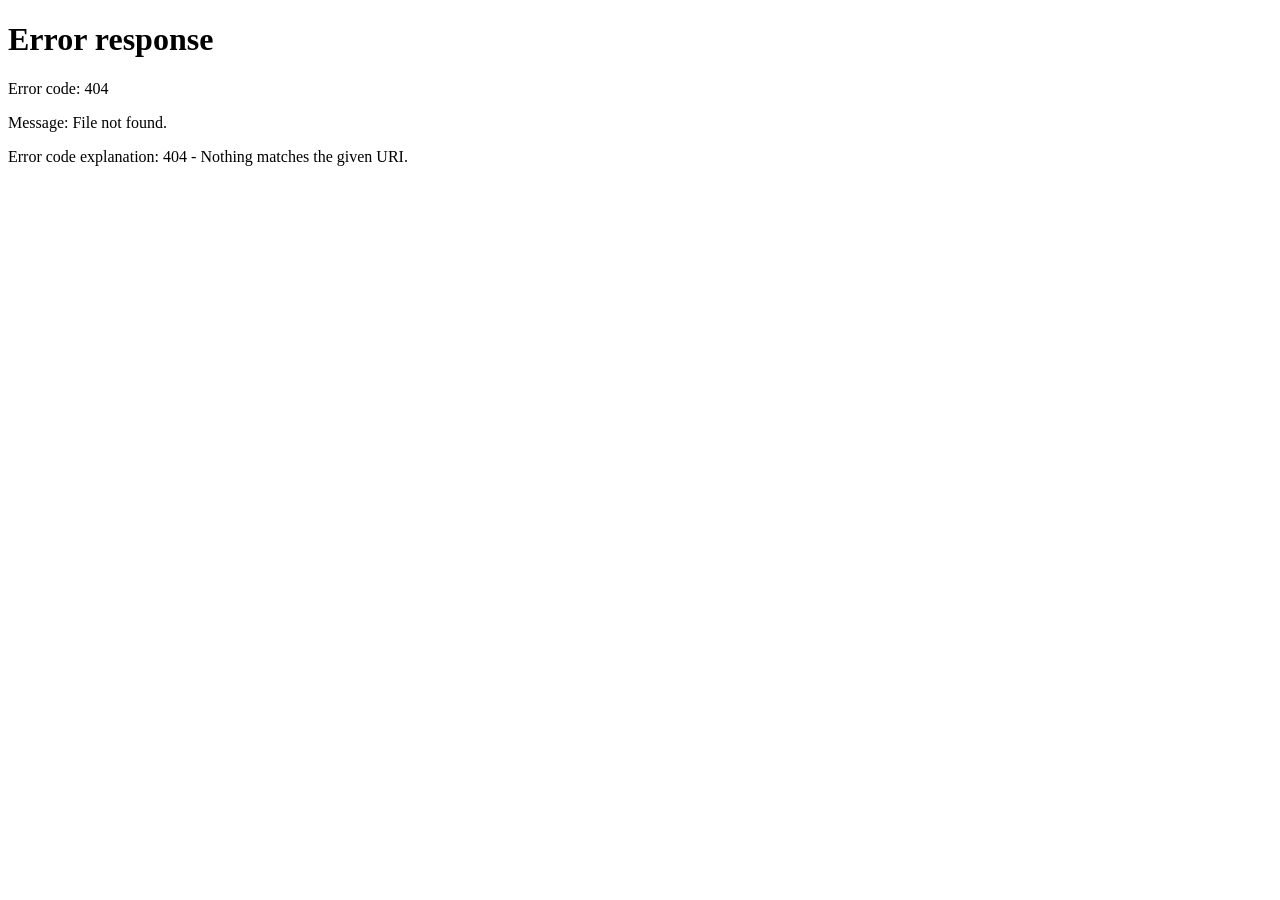
==== index.html @ 5ba10228 "Add files via upload" ====
<!DOCTYPE html>
<html lang="en"><head><meta charset="utf-8"><meta name="viewport" content="width=device-width,initial-scale=1"><meta http-equiv="refresh" content="0; url=Core/Index.html"><title>BlynsOS 1.0 Stabilized</title></head><body><p><a href="Core/Index.html">Open BlynsOS 1.0 Stabilized</a></p></body></html>
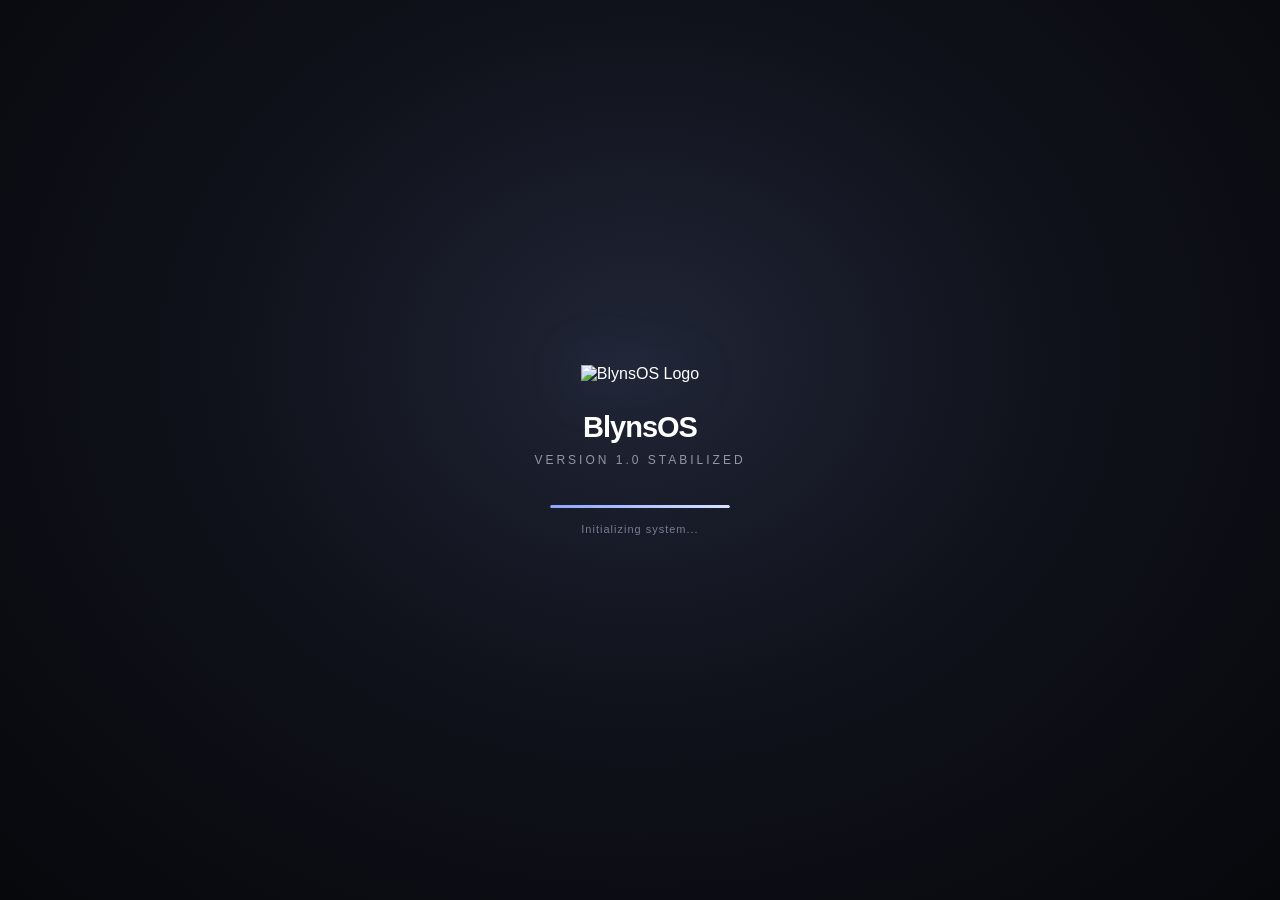
==== commit 42fbd53e: "Index Updates & Icon Restore" ====
--- a/index.html
+++ b/index.html
@@ -1,2 +1,137 @@
+
 <!DOCTYPE html>
-<html lang="en"><head><meta charset="utf-8"><meta name="viewport" content="width=device-width,initial-scale=1"><meta http-equiv="refresh" content="0; url=Core/Index.html"><title>BlynsOS 1.0 Stabilized</title></head><body><p><a href="Core/Index.html">Open BlynsOS 1.0 Stabilized</a></p></body></html>+<html lang="en">
+<head>
+    <meta charset="UTF-8">
+    <meta name="viewport" content="width=device-width, initial-scale=1.0">
+
+    <meta name="theme-color" content="#08090d">
+    <meta name="description" content="BlynsOS 1.0 Stabilized">
+
+    <title>BlynsOS</title>
+
+    <link rel="icon" href="favicon.ico">
+
+    <style>
+        * {
+            margin: 0;
+            padding: 0;
+            box-sizing: border-box;
+        }
+
+        body {
+            height: 100vh;
+            display: flex;
+            align-items: center;
+            justify-content: center;
+            overflow: hidden;
+            font-family: -apple-system, BlinkMacSystemFont,
+                "Segoe UI", sans-serif;
+            background:
+                radial-gradient(ellipse at 50% 40%,
+                #202536 0%, #10121b 45%, #07080c 100%);
+            color: white;
+        }
+
+        .container {
+            text-align: center;
+            animation: appear 1s ease;
+        }
+
+        .logo {
+            width: 88px;
+            height: 88px;
+            object-fit: contain;
+            margin-bottom: 28px;
+            filter: drop-shadow(0 0 28px #8c9eff55);
+            animation: float 3s ease-in-out infinite;
+        }
+
+        h1 {
+            font-size: 29px;
+            font-weight: 600;
+            letter-spacing: -1px;
+        }
+
+        .version {
+            margin-top: 9px;
+            font-size: 12px;
+            color: #9298a9;
+            letter-spacing: 3px;
+            text-transform: uppercase;
+        }
+
+        .loading {
+            width: 180px;
+            height: 3px;
+            margin: 38px auto 15px;
+            border-radius: 10px;
+            background: #ffffff18;
+            overflow: hidden;
+        }
+
+        .progress {
+            height: 100%;
+            width: 0%;
+            border-radius: 10px;
+            background: linear-gradient(
+                90deg, #8da5ff, #d9e2ff
+            );
+            box-shadow: 0 0 12px #8da5ff;
+            animation: load 2s ease-in-out forwards;
+        }
+
+        .status {
+            font-size: 11px;
+            color: #777e91;
+            letter-spacing: 1px;
+        }
+
+        @keyframes load {
+            to { width: 100%; }
+        }
+
+        @keyframes float {
+            50% { transform: translateY(-8px); }
+        }
+
+        @keyframes appear {
+            from {
+                opacity: 0;
+                transform: translateY(12px);
+            }
+            to {
+                opacity: 1;
+                transform: translateY(0);
+            }
+        }
+    </style>
+</head>
+
+<body>
+
+    <div class="container">
+        <img
+            class="logo"
+            src="https://i.postimg.cc/Pxv27fKS/Blyns-OS-Logo.png"
+            alt="BlynsOS Logo"
+        >
+
+        <h1>BlynsOS</h1>
+        <div class="version">Version 1.0 Stabilized</div>
+
+        <div class="loading">
+            <div class="progress"></div>
+        </div>
+
+        <div class="status">Initializing system...</div>
+    </div>
+
+    <script>
+        setTimeout(() => {
+            window.location.replace("Core/Index.html");
+        }, 2100);
+    </script>
+
+</body>
+</html>
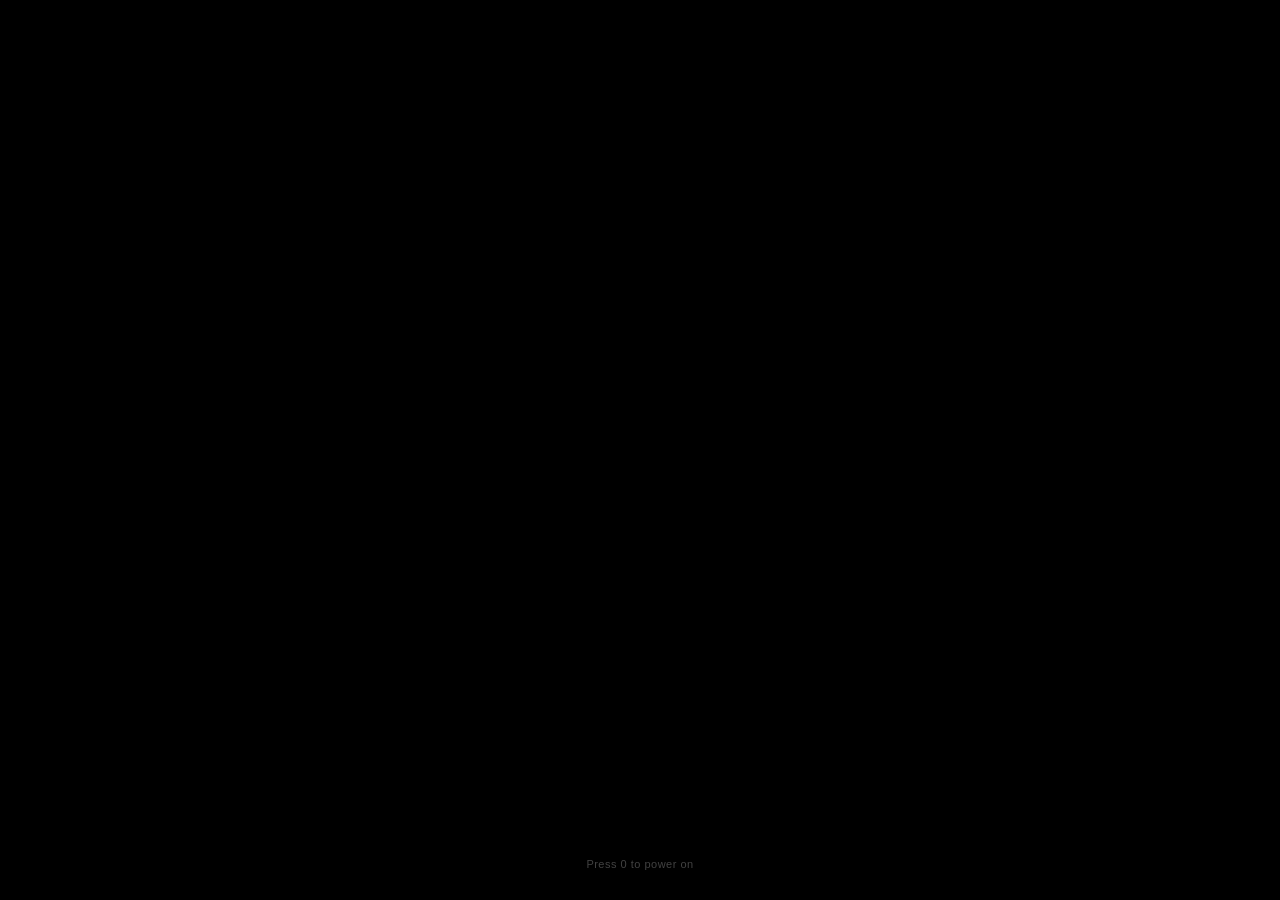
==== commit 5d622cc5: "Update And Index Version 1.1" ====
--- a/index.html
+++ b/index.html
@@ -1,137 +1,13 @@
-
 <!DOCTYPE html>
 <html lang="en">
 <head>
-    <meta charset="UTF-8">
-    <meta name="viewport" content="width=device-width, initial-scale=1.0">
-
-    <meta name="theme-color" content="#08090d">
-    <meta name="description" content="BlynsOS 1.0 Stabilized">
-
-    <title>BlynsOS</title>
-
-    <link rel="icon" href="favicon.ico">
-
-    <style>
-        * {
-            margin: 0;
-            padding: 0;
-            box-sizing: border-box;
-        }
-
-        body {
-            height: 100vh;
-            display: flex;
-            align-items: center;
-            justify-content: center;
-            overflow: hidden;
-            font-family: -apple-system, BlinkMacSystemFont,
-                "Segoe UI", sans-serif;
-            background:
-                radial-gradient(ellipse at 50% 40%,
-                #202536 0%, #10121b 45%, #07080c 100%);
-            color: white;
-        }
-
-        .container {
-            text-align: center;
-            animation: appear 1s ease;
-        }
-
-        .logo {
-            width: 88px;
-            height: 88px;
-            object-fit: contain;
-            margin-bottom: 28px;
-            filter: drop-shadow(0 0 28px #8c9eff55);
-            animation: float 3s ease-in-out infinite;
-        }
-
-        h1 {
-            font-size: 29px;
-            font-weight: 600;
-            letter-spacing: -1px;
-        }
-
-        .version {
-            margin-top: 9px;
-            font-size: 12px;
-            color: #9298a9;
-            letter-spacing: 3px;
-            text-transform: uppercase;
-        }
-
-        .loading {
-            width: 180px;
-            height: 3px;
-            margin: 38px auto 15px;
-            border-radius: 10px;
-            background: #ffffff18;
-            overflow: hidden;
-        }
-
-        .progress {
-            height: 100%;
-            width: 0%;
-            border-radius: 10px;
-            background: linear-gradient(
-                90deg, #8da5ff, #d9e2ff
-            );
-            box-shadow: 0 0 12px #8da5ff;
-            animation: load 2s ease-in-out forwards;
-        }
-
-        .status {
-            font-size: 11px;
-            color: #777e91;
-            letter-spacing: 1px;
-        }
-
-        @keyframes load {
-            to { width: 100%; }
-        }
-
-        @keyframes float {
-            50% { transform: translateY(-8px); }
-        }
-
-        @keyframes appear {
-            from {
-                opacity: 0;
-                transform: translateY(12px);
-            }
-            to {
-                opacity: 1;
-                transform: translateY(0);
-            }
-        }
-    </style>
+  <meta charset="utf-8">
+  <meta name="viewport" content="width=device-width, initial-scale=1">
+  <meta http-equiv="refresh" content="0; url=Core/Index.html">
+  <title>BlynsOS</title>
 </head>
-
 <body>
-
-    <div class="container">
-        <img
-            class="logo"
-            src="https://i.postimg.cc/Pxv27fKS/Blyns-OS-Logo.png"
-            alt="BlynsOS Logo"
-        >
-
-        <h1>BlynsOS</h1>
-        <div class="version">Version 1.0 Stabilized</div>
-
-        <div class="loading">
-            <div class="progress"></div>
-        </div>
-
-        <div class="status">Initializing system...</div>
-    </div>
-
-    <script>
-        setTimeout(() => {
-            window.location.replace("Core/Index.html");
-        }, 2100);
-    </script>
-
+  <script>window.location.replace('Core/Index.html');</script>
+  <p><a href="Core/Index.html">Open BlynsOS</a></p>
 </body>
-</html>+</html>
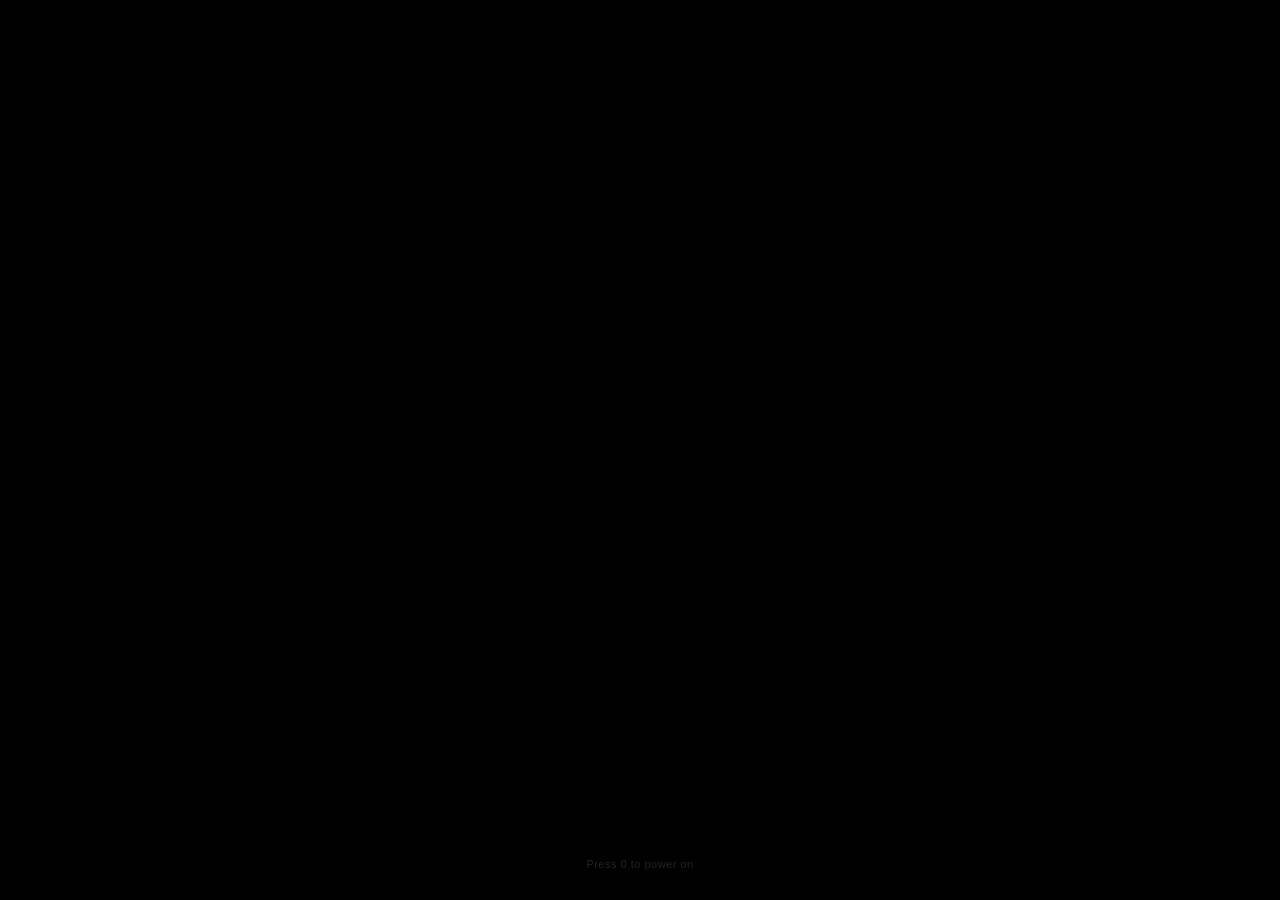
==== commit 4d4b7ac2: "Update Index" ====
--- a/index.html
+++ b/index.html
@@ -3,11 +3,23 @@
 <head>
   <meta charset="utf-8">
   <meta name="viewport" content="width=device-width, initial-scale=1">
-  <meta http-equiv="refresh" content="0; url=Core/Index.html">
+  <meta name="theme-color" content="#050505">
+  <meta name="description" content="BlynsOS">
   <title>BlynsOS</title>
+
+  <link rel="apple-touch-icon" sizes="180x180"
+        href="./apple-touch-icon.png">
+  <link rel="icon" type="image/png" sizes="32x32"
+        href="./favicon-32x32.png">
+  <link rel="icon" type="image/png" sizes="16x16"
+        href="./favicon-16x16.png">
+  <link rel="manifest" href="./site.webmanifest">
+
+  <meta http-equiv="refresh"
+        content="0; url=./Core/Index.html">
 </head>
 <body>
-  <script>window.location.replace('Core/Index.html');</script>
-  <p><a href="Core/Index.html">Open BlynsOS</a></p>
+  <p>BlynsOS is opening…</p>
+  <p><a href="./Core/Index.html">Open BlynsOS</a></p>
 </body>
-</html>
+</html>
